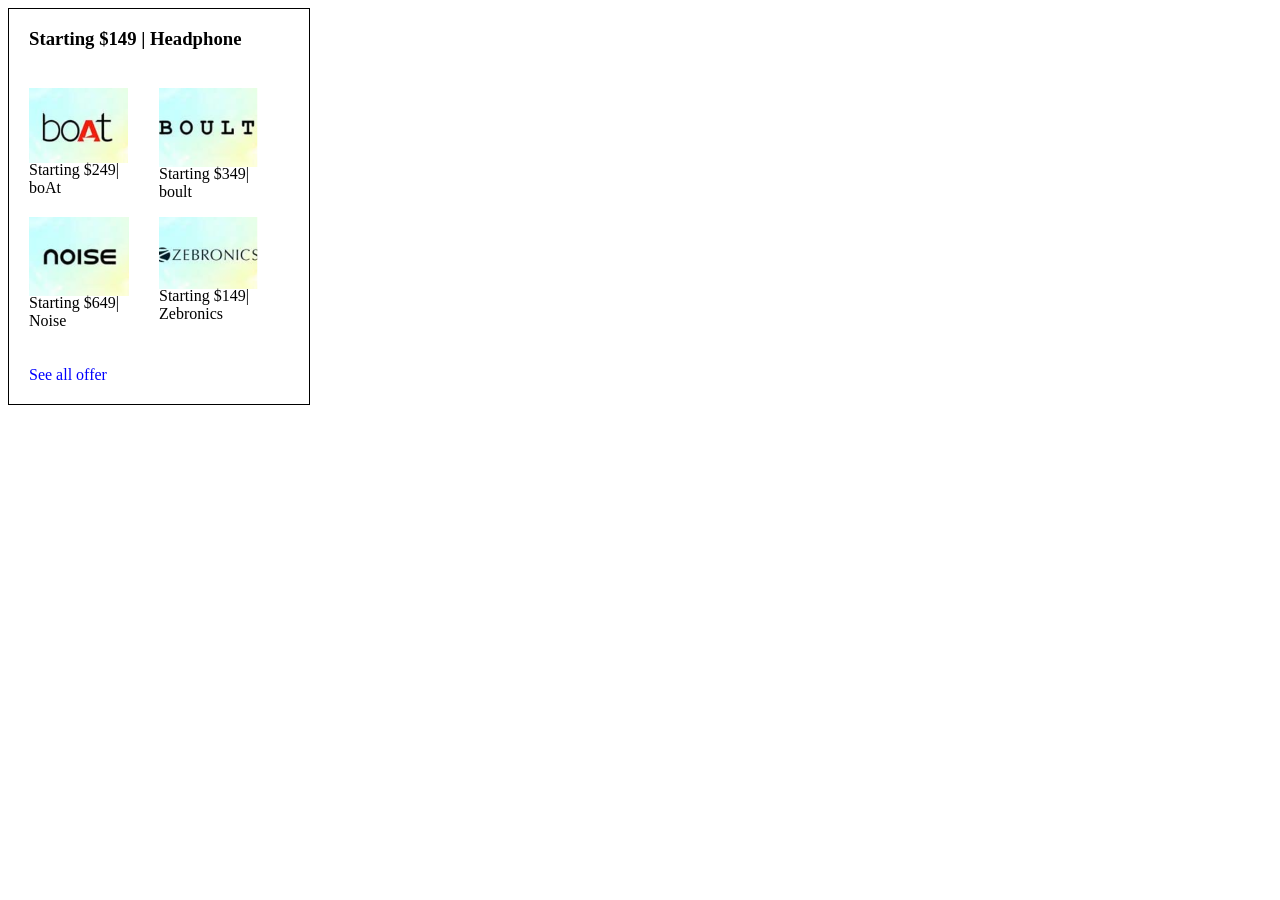
==== public/index.html @ e6a51b52 "changename" ====
<!DOCTYPE html>
<html lang="en">
<head>
    <meta charset="UTF-8">
    <meta name="viewport" content="width=, initial-scale=1.0">
    <title>Document</title>
    <style type="text/CSS">
       .card{
        
        border: 1px solid  black;
        width: 300px;
        height: 100%;
       }
       .card_header{
        font-weight: bold;
        padding-left: 20px;
        margin-top: 10px;
        
       }
       .row img{
        width: 100px;
       }
       .card_section{
        display: grid;
        grid-template-columns: 6fr 6fr;
        padding: 20px;
       }
       .card_footer{
        padding-left: 20px;
        padding-bottom: 20px;
       }
       p{
        margin-top: -6px;
       }
    </style>
</head>
<body>
    
    <section>
        <div class="card">
            <div class="card_header"  >
                <h3>
                    Starting $149 | Headphone
                </h3>
            </div>
            
            <div class="card_section">
          
                    <div class="row">
                        <img src="./images/8.png" alt="">
                        <p>Starting $249|<br>boAt</p>
                    </div>

                    <div  class="row">
                        <img src="./images/9.png" alt="">
                        <p>Starting $349|<br> boult</p>
                    </div>
                
                    <div  class="row" >
                        <img src="./images/10.png" alt="">
                        <p>Starting $649|<br> Noise</p>
                    </div>

                    <div  class="row">
                        <img src="./images/11.png" alt="">
                        <p>Starting $149|<br> Zebronics</p>
                    </div>
            </div>

            <div class="card_footer" style="color: blue;">
                See all offer
            </div>
        </div>
        
    </section>
</body>
</html>
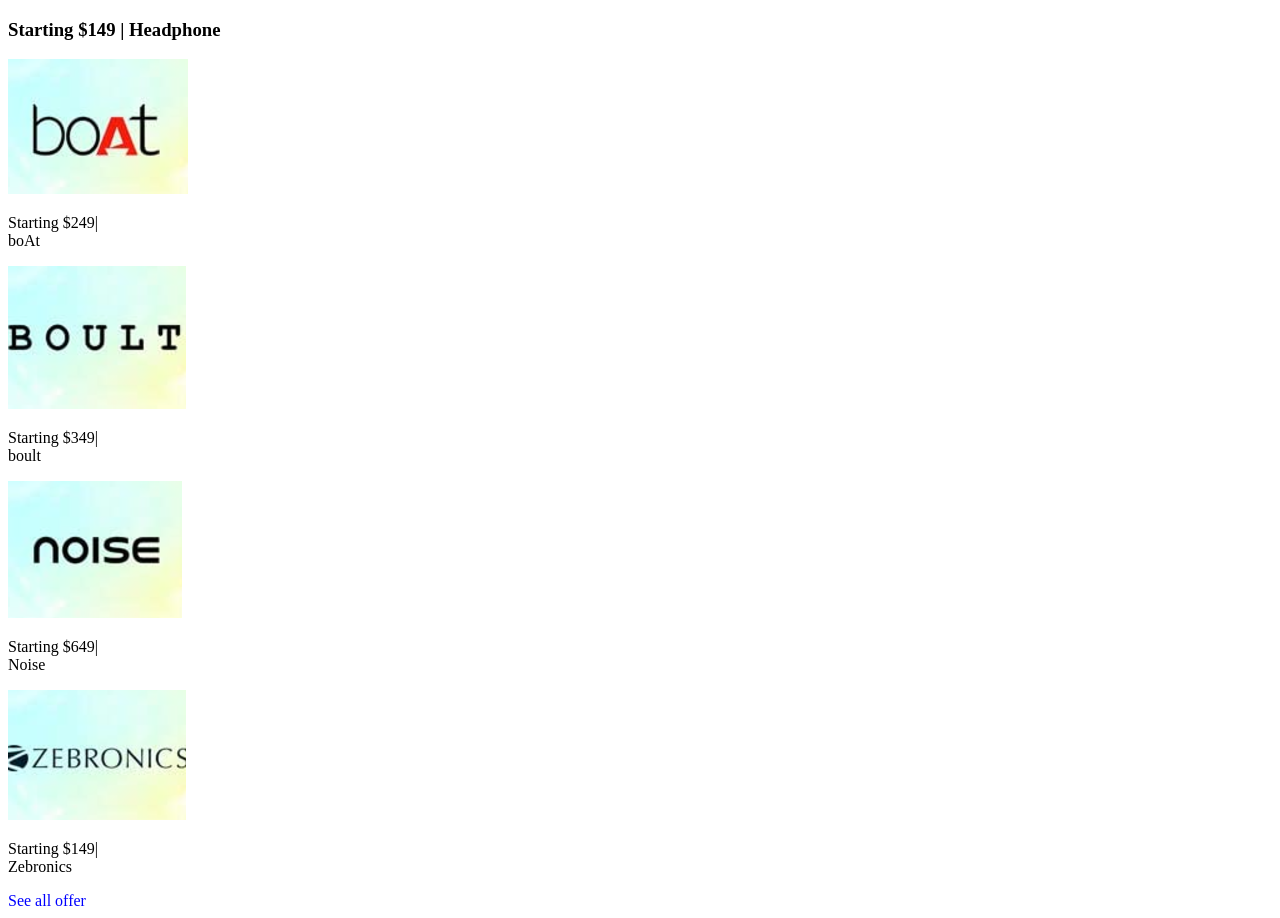
==== commit ff5461db: "withoutcss" ====
--- a/public/index.html
+++ b/public/index.html
@@ -4,35 +4,6 @@
     <meta charset="UTF-8">
     <meta name="viewport" content="width=, initial-scale=1.0">
     <title>Document</title>
-    <style type="text/CSS">
-       .card{
-        
-        border: 1px solid  black;
-        width: 300px;
-        height: 100%;
-       }
-       .card_header{
-        font-weight: bold;
-        padding-left: 20px;
-        margin-top: 10px;
-        
-       }
-       .row img{
-        width: 100px;
-       }
-       .card_section{
-        display: grid;
-        grid-template-columns: 6fr 6fr;
-        padding: 20px;
-       }
-       .card_footer{
-        padding-left: 20px;
-        padding-bottom: 20px;
-       }
-       p{
-        margin-top: -6px;
-       }
-    </style>
 </head>
 <body>
     
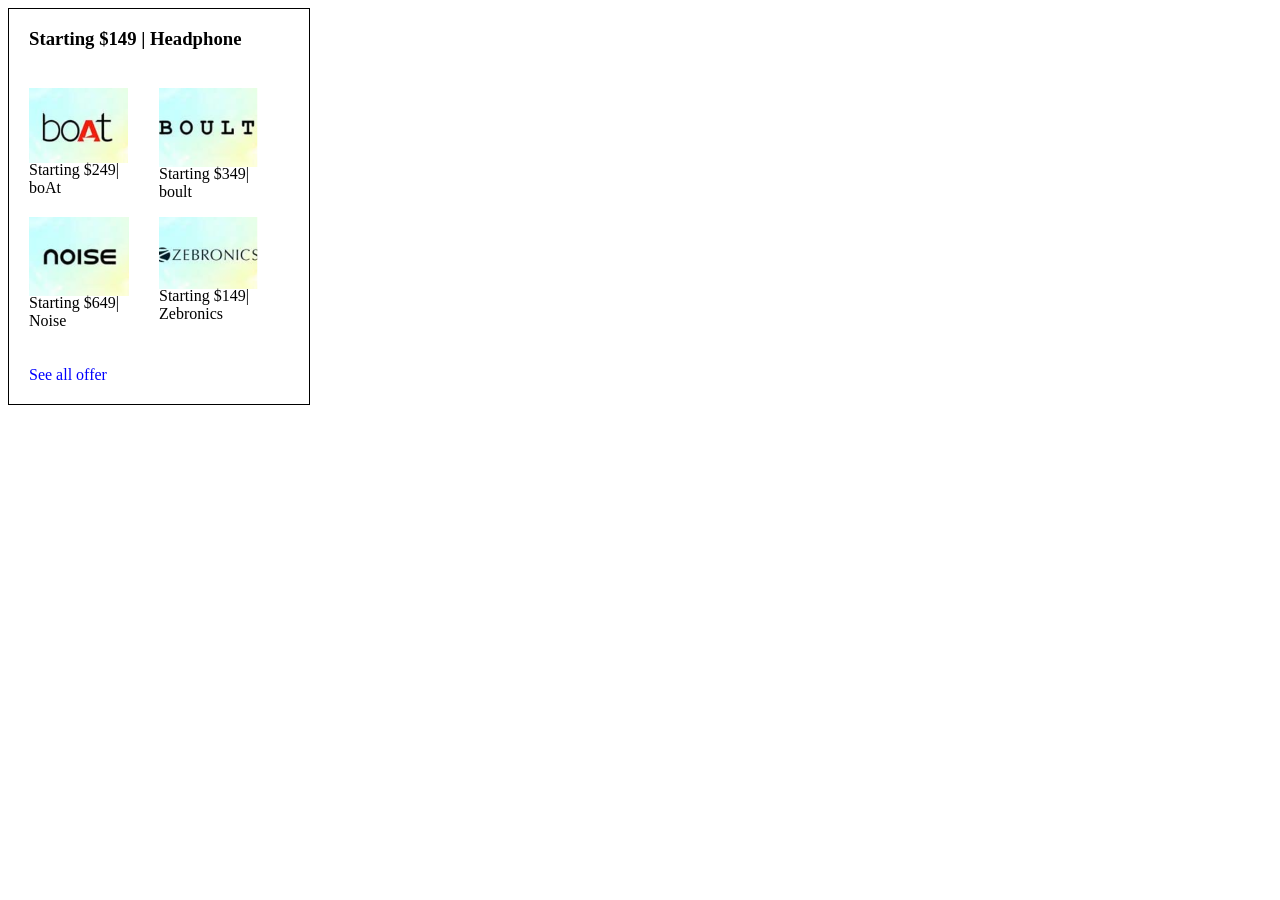
==== commit b9813722: "withcss" ====
--- a/public/index.html
+++ b/public/index.html
@@ -4,6 +4,7 @@
     <meta charset="UTF-8">
     <meta name="viewport" content="width=, initial-scale=1.0">
     <title>Document</title>
+    <link rel="stylesheet" href="style.css">
 </head>
 <body>
     
--- a/public/style.css
+++ b/public/style.css
@@ -0,0 +1,29 @@
+
+       .card{
+        
+        border: 1px solid  black;
+        width: 300px;
+        height: 100%;
+       }
+       .card_header{
+        font-weight: bold;
+        padding-left: 20px;
+        margin-top: 10px;
+        
+       }
+       .row img{
+        width: 100px;
+       }
+       .card_section{
+        display: grid;
+        grid-template-columns: 6fr 6fr;
+        padding: 20px;
+       }
+       .card_footer{
+        padding-left: 20px;
+        padding-bottom: 20px;
+       }
+       p{
+        margin-top: -6px;
+       }
+    
